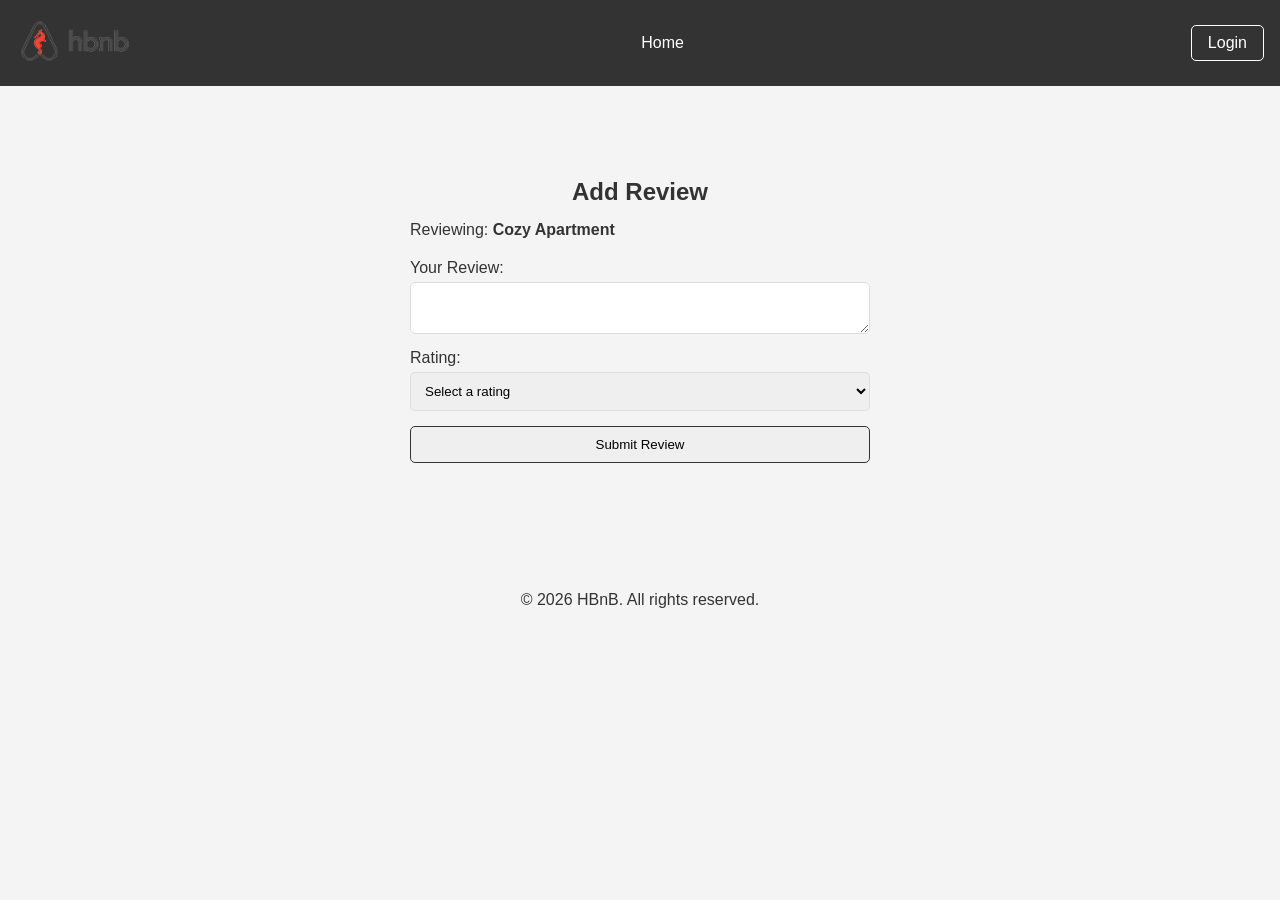
==== part4/add_review.html @ d8fa8ddf "Complete Part 4 Task 0 design" ====
<!DOCTYPE html>
<html lang="en">
<head>
    <meta charset="UTF-8">
    <meta name="viewport" content="width=device-width, initial-scale=1.0">
    <title>Add Review - HBnB</title>
    <link rel="stylesheet" href="styles.css">
</head>

<body>
    <header>
        <nav>
            <a href="index.html">
                <img src="images/logo.png" alt="HBnB Logo" class="logo">
            </a>
            <a href="index.html">Home</a>
            <a href="login.html" class="login-button">Login</a>
        </nav>
    </header>

    <main>
        <section class="add-review">
            <h1>Add Review</h1>

            <p>Reviewing: <strong>Cozy Apartment</strong></p>

            <form id="review-form" class="form">
                <label for="review">Your Review:</label>
                <textarea
                    id="review"
                    name="review"
                    required
                ></textarea>

                <label for="rating">Rating:</label>
                <select id="rating" name="rating" required>
                    <option value="">Select a rating</option>
                    <option value="1">1</option>
                    <option value="2">2</option>
                    <option value="3">3</option>
                    <option value="4">4</option>
                    <option value="5">5</option>
                </select>

                <button type="submit">Submit Review</button>
            </form>
        </section>
    </main>

    <footer>
        <p>&copy; 2026 HBnB. All rights reserved.</p>
    </footer>

    <script src="scripts.js"></script>
</body>
</html>
---- part4/styles.css ----
/*
This is a SAMPLE File to get you started. Follow the instructions on the project to complete the tasks.
You'll probably need to override some of these styles.
*/

* {
    box-sizing: border-box;
    margin: 0;
    padding: 0;
    font-family: Arial, sans-serif;
}

body {
    background-color: #f4f4f4;
    color: #333;
}

header {
    background-color: #333;
    color: #fff;
    padding: 1rem;
}

nav {
    display: flex;
    justify-content: space-between;
    align-items: center;
}

.logo {
    height: 50px;
}

nav a {
    color: #fff;
    text-decoration: none;
}

.login-button {
    padding: 8px 16px;
    border: 1px solid #fff;
    border-radius: 5px;
}

main {
    padding: 2rem;
}

#filter {
    text-align: center;
    margin-bottom: 20px;
}

#filter h1 {
    margin-bottom: 15px;
}

#price-filter {
    padding: 5px;
}

#places-list {
    display: flex;
    flex-wrap: wrap;
    justify-content: center;
}

.place-card {
    margin: 20px;
    padding: 10px;
    border: 1px solid #ddd;
    border-radius: 10px;
    background-color: #fff;
    width: 300px;
    text-align: center;
}

.place-card h2,
.place-card p {
    margin-bottom: 10px;
}

.details-button {
    display: inline-block;
    padding: 8px 12px;
    border: 1px solid #333;
    border-radius: 5px;
    text-decoration: none;
    color: #333;
}

footer {
    text-align: center;
    padding: 1rem;
    margin-top: 20px;
}

.login-container {
    max-width: 400px;
    margin: 40px auto;
    padding: 20px;
}

.login-container h1 {
    text-align: center;
    margin-bottom: 20px;
}

.login-form {
    display: flex;
    flex-direction: column;
}

.login-form label {
    margin-bottom: 5px;
}

.login-form input {
    padding: 10px;
    margin-bottom: 15px;
    border: 1px solid #ddd;
    border-radius: 5px;
}

.login-form .login-button {
    padding: 10px;
    border: 1px solid #333;
    border-radius: 5px;
    cursor: pointer;
}

.place-details {
    margin: 20px;
    padding: 10px;
    border: 1px solid #ddd;
    border-radius: 10px;
    background-color: #fff;
}

.place-info {
    margin-top: 10px;
}

.reviews {
    margin: 20px;
}

.reviews h2 {
    margin-bottom: 10px;
}

.review-card {
    margin: 20px 0;
    padding: 10px;
    border: 1px solid #ddd;
    border-radius: 10px;
    background-color: #fff;
}

.add-review {
    max-width: 500px;
    margin: 40px auto;
    padding: 20px;
}

.add-review h1 {
    text-align: center;
    margin-bottom: 15px;
}

.add-review p {
    margin-bottom: 20px;
}

.form {
    display: flex;
    flex-direction: column;
}

.form label {
    margin-bottom: 5px;
}

.form textarea,
.form select {
    padding: 10px;
    margin-bottom: 15px;
    border: 1px solid #ddd;
    border-radius: 5px;
}

.form button {
    padding: 10px;
    border: 1px solid #333;
    border-radius: 5px;
    cursor: pointer;
}
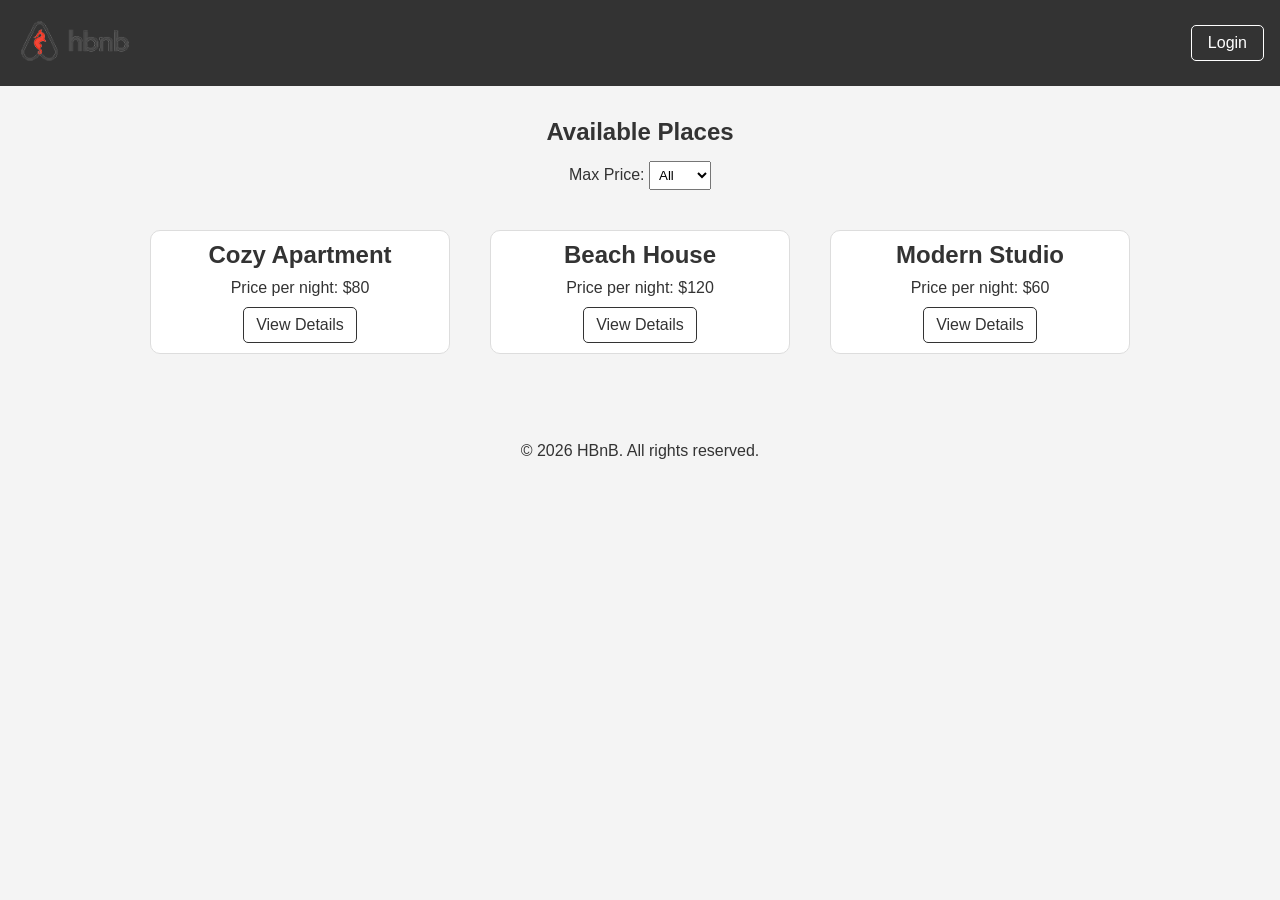
==== commit 1885f554: "Implement add review functionality" ====
--- a/part4/add_review.html
+++ b/part4/add_review.html
@@ -22,7 +22,7 @@
         <section class="add-review">
             <h1>Add Review</h1>
 
-            <p>Reviewing: <strong>Cozy Apartment</strong></p>
+            <p>Reviewing: <strong id="review-place-name"></strong></p>
 
             <form id="review-form" class="form">
                 <label for="review">Your Review:</label>
@@ -44,6 +44,7 @@
 
                 <button type="submit">Submit Review</button>
             </form>
+            <p id="review-message"></p>
         </section>
     </main>
 
